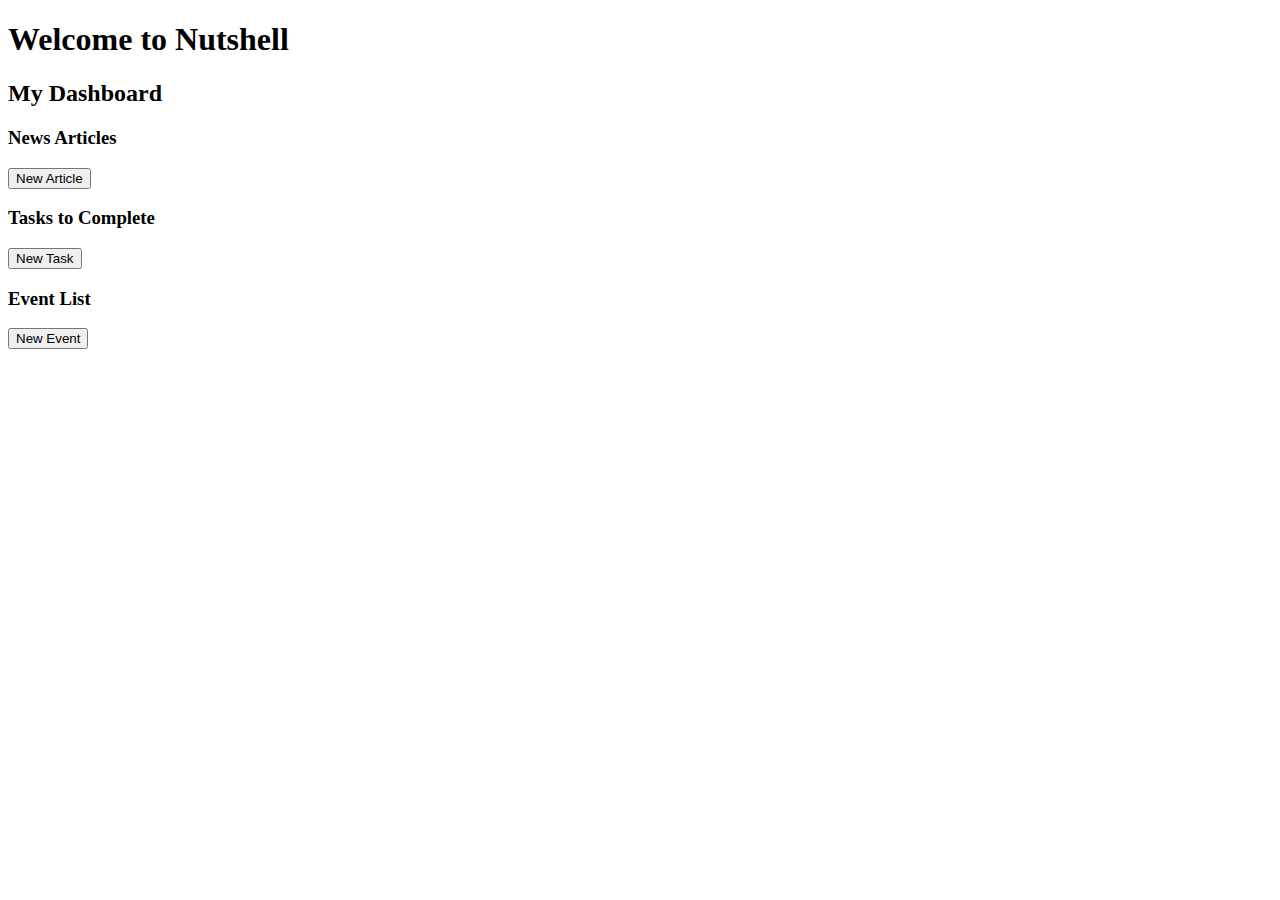
==== src/index.html @ 222d0e02 "Merge pull request #2 from NewForce-at-Mountwest/damBranch1" ====
<!DOCTYPE html>
<html lang="en">
<head>
    <meta charset="UTF-8">
    <meta name="viewport" content="width=device-width, initial-scale=1.0">
    <title>Document</title>
</head>
<body>

     <!-- didnt add section for chat we can do that later if we get to it -->
     <!-- feel free to change the names of the classes and ids in your section -->
     <!-- havent linked the style sheets or and of the js yet -->


          <!-- main heading -->
    <section id="mainHeading"class="mainHeading">
       <h1 class="welcome">Welcome to Nutshell</h1>
        <h2 class="dashboard">My Dashboard</h2>
     </section>

            <!-- news section -->
    <section id="newsSection" class="newsSection">
      <h3 class="newsArticles">News Articles</h3>
      <div id="newsContainer" class="newsContainer">
        <!-- news articles go here -->
      </div>
<!-- 
      This button will make the new news article form appear -->
      <button id="newArticleButton" class="newArticleButton">New Article</button>
        <!-- <form action="">
            <input type="text" placeholder="Headline" id="headlineInput">
            <input type="text"placeholder="Synopsis" id="synopsisInput">
            <input type="text"placeholder="URL" id="urlInput">
        </form>
        <button id="newsSaveButton">Save</button> -->

    </section>
 
             <!-- tasks section -->
    <section id="taskSection" class="taskSection">
        <h3 class="tasksHeading">Tasks to Complete</h3>
        <div id="tasksContainer" class="tasksContainer">
            <!-- tasks to complete go here -->
        </div>
        <button id="newTaskButton"class="newTaskButton">New Task</button>
    </section>

             <!-- event section -->
    <section id="eventSection" class="eventSection">
        <h3 class="eventHeading">Event List</h3>
        <div id="eventContainer" class="eventContainer">
       <!-- events will go here -->
        </div>
        <button id="newEventButton" class="newEventButton">New Event</button>
    </section>




</body>
</html>
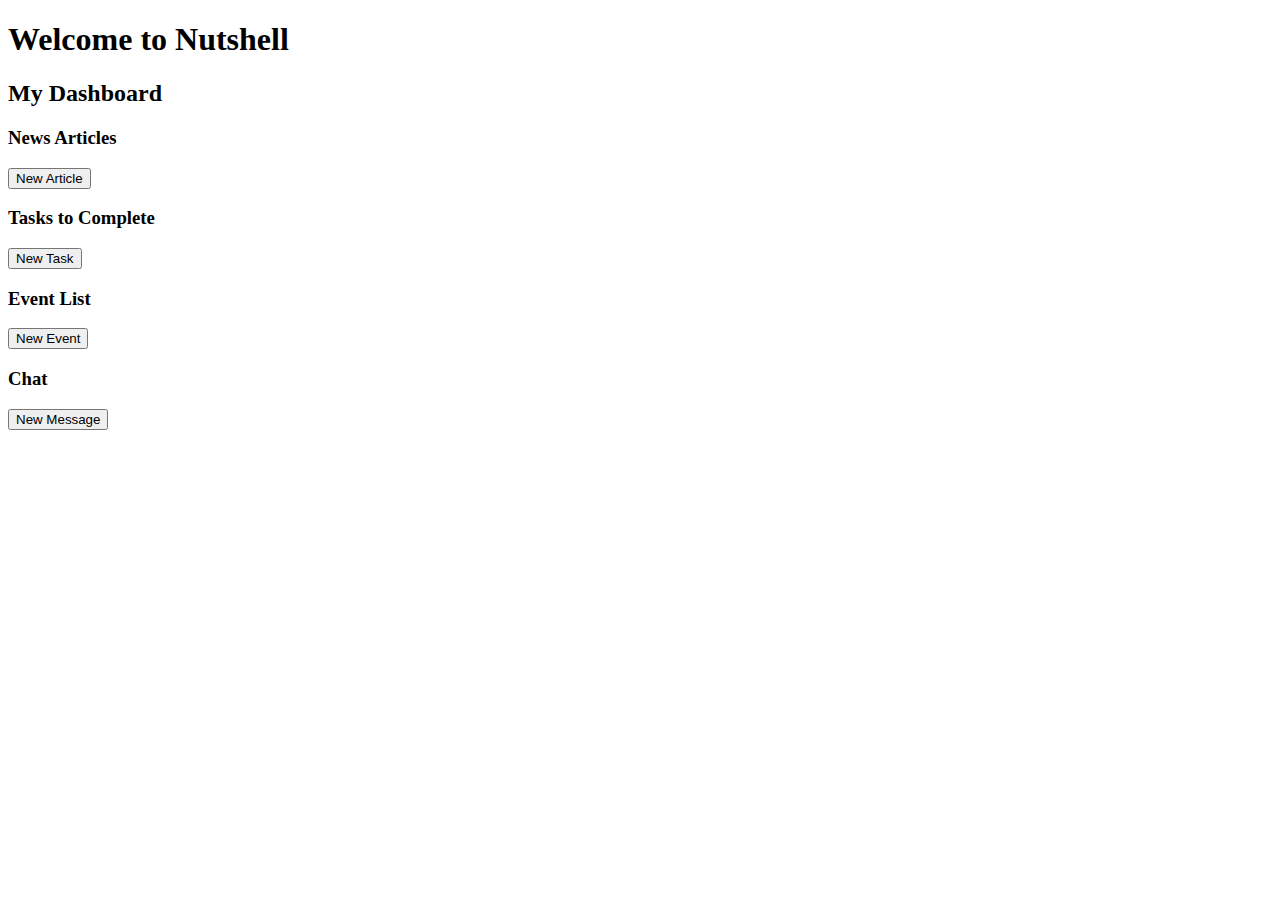
==== commit 59f04b18: "added Chat section to index.html and created new chat script files" ====
--- a/src/index.html
+++ b/src/index.html
@@ -54,8 +54,16 @@
         <button id="newEventButton" class="newEventButton">New Event</button>
     </section>
 
+    <section id="chatSection" class="chatSection">
+        <h3 class="chatHeading">Chat</h3>
+        <div id="chatContainer" class="chatContainer">
+       <!-- events will go here -->
+        </div>
+        <button id="newChatButton" class="newChatButton">New Message</button>
+    </section>
 
 
 
+<script type="module" src="script.js"></script>
 </body>
 </html>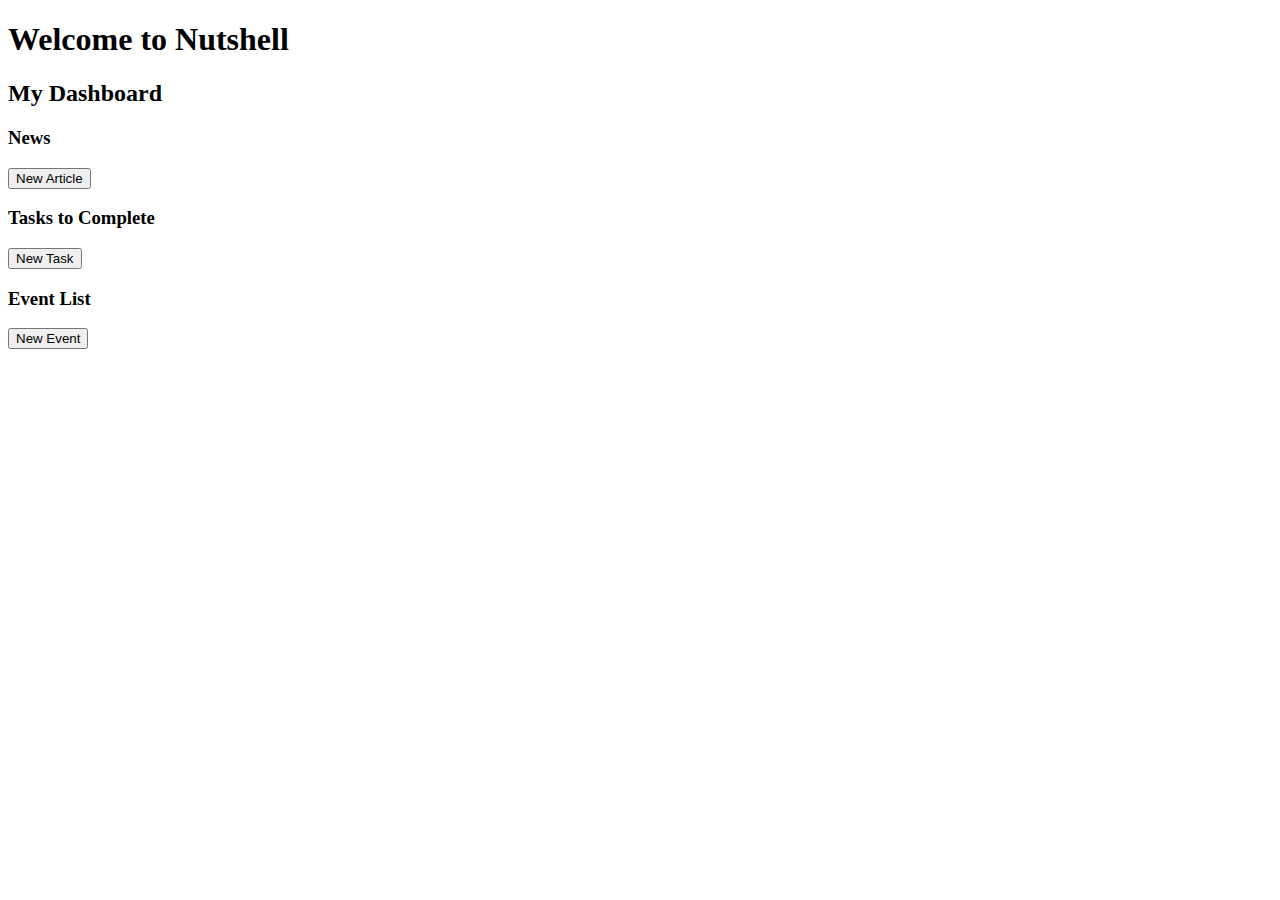
==== commit 630de38b: "modularized" ====
--- a/src/index.html
+++ b/src/index.html
@@ -20,20 +20,21 @@
 
             <!-- news section -->
     <section id="newsSection" class="newsSection">
-      <h3 class="newsArticles">News Articles</h3>
+      <h3 class="newsArticles">News</h3>
+      <!-- This button will make the new news article form appear  -->
+      <button id="newArticleButton" class="newArticleButton">New Article</button>
+      <div id="newArticleFormDiv">
+          <!-- new article form will print here -->
+      </div>
       <div id="newsContainer" class="newsContainer">
         <!-- news articles go here -->
       </div>
-<!-- 
-      This button will make the new news article form appear -->
-      <button id="newArticleButton" class="newArticleButton">New Article</button>
-        <!-- <form action="">
-            <input type="text" placeholder="Headline" id="headlineInput">
-            <input type="text"placeholder="Synopsis" id="synopsisInput">
-            <input type="text"placeholder="URL" id="urlInput">
-        </form>
-        <button id="newsSaveButton">Save</button> -->
 
+
+
+     
+     
+      
     </section>
  
              <!-- tasks section -->
@@ -54,16 +55,10 @@
         <button id="newEventButton" class="newEventButton">New Event</button>
     </section>
 
-    <section id="chatSection" class="chatSection">
-        <h3 class="chatHeading">Chat</h3>
-        <div id="chatContainer" class="chatContainer">
-       <!-- events will go here -->
-        </div>
-        <button id="newChatButton" class="newChatButton">New Message</button>
-    </section>
-
 
 
 <script type="module" src="script.js"></script>
 </body>
-</html>+</html>
+
+
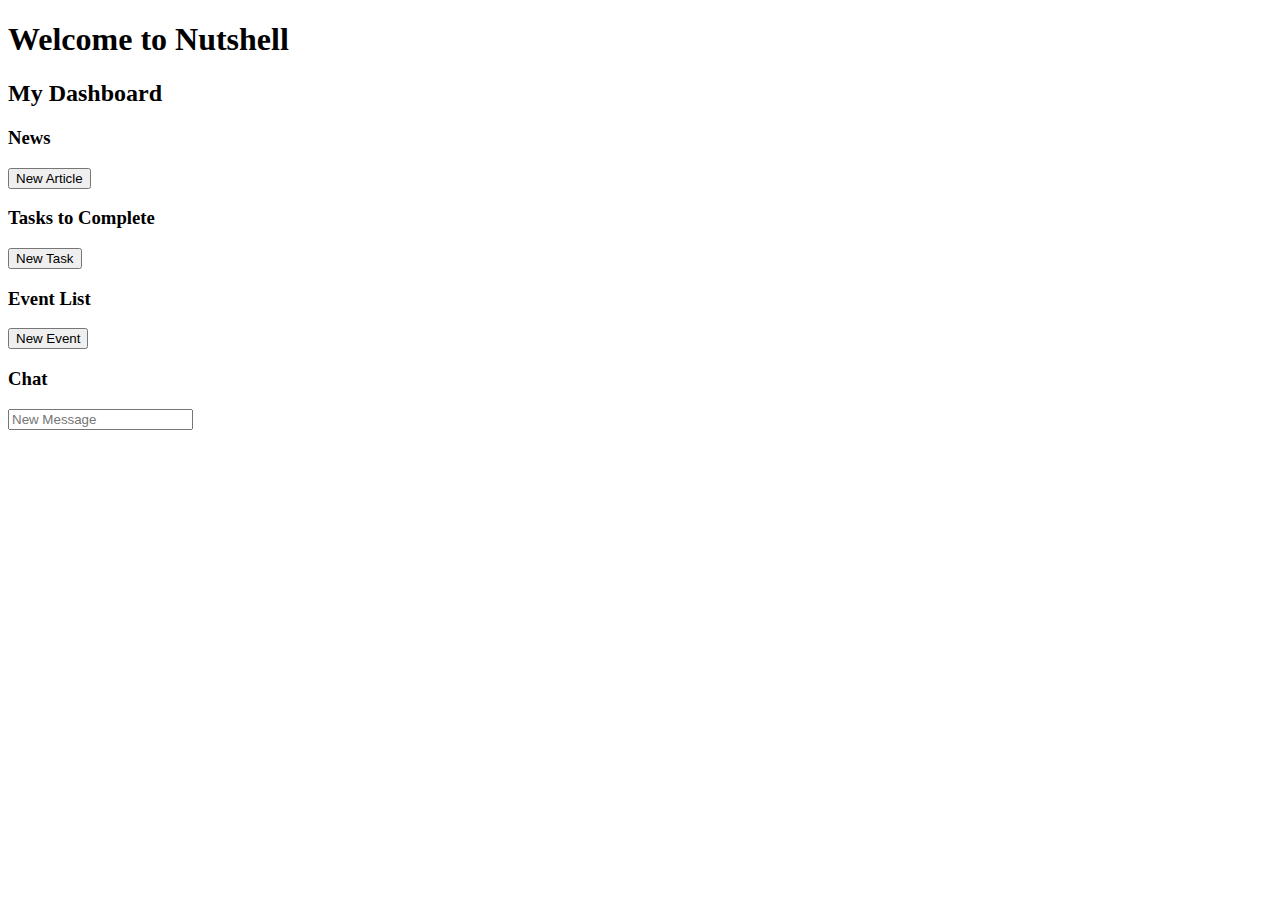
==== commit 8fa7a218: "Started on Chat module events" ====
--- a/src/index.html
+++ b/src/index.html
@@ -55,9 +55,20 @@
         <button id="newEventButton" class="newEventButton">New Event</button>
     </section>
 
+    <section id="chatSection" class="chatSection">
+        <h3 class="chatHeading">Chat</h3>
+        <div id="chatContainer" class="chatContainer">
+       <!-- events will go here -->
+        </div>
+        <input type="text" id="newChatMsg" class="newChatMsg" placeholder="New Message"></input>
+    </section>
 
 
+
+<!-- <script src="news.js"></script> -->
 <script type="module" src="script.js"></script>
+
+<!-- <script type="module" src="script.js"></script> -->
 </body>
 </html>
 
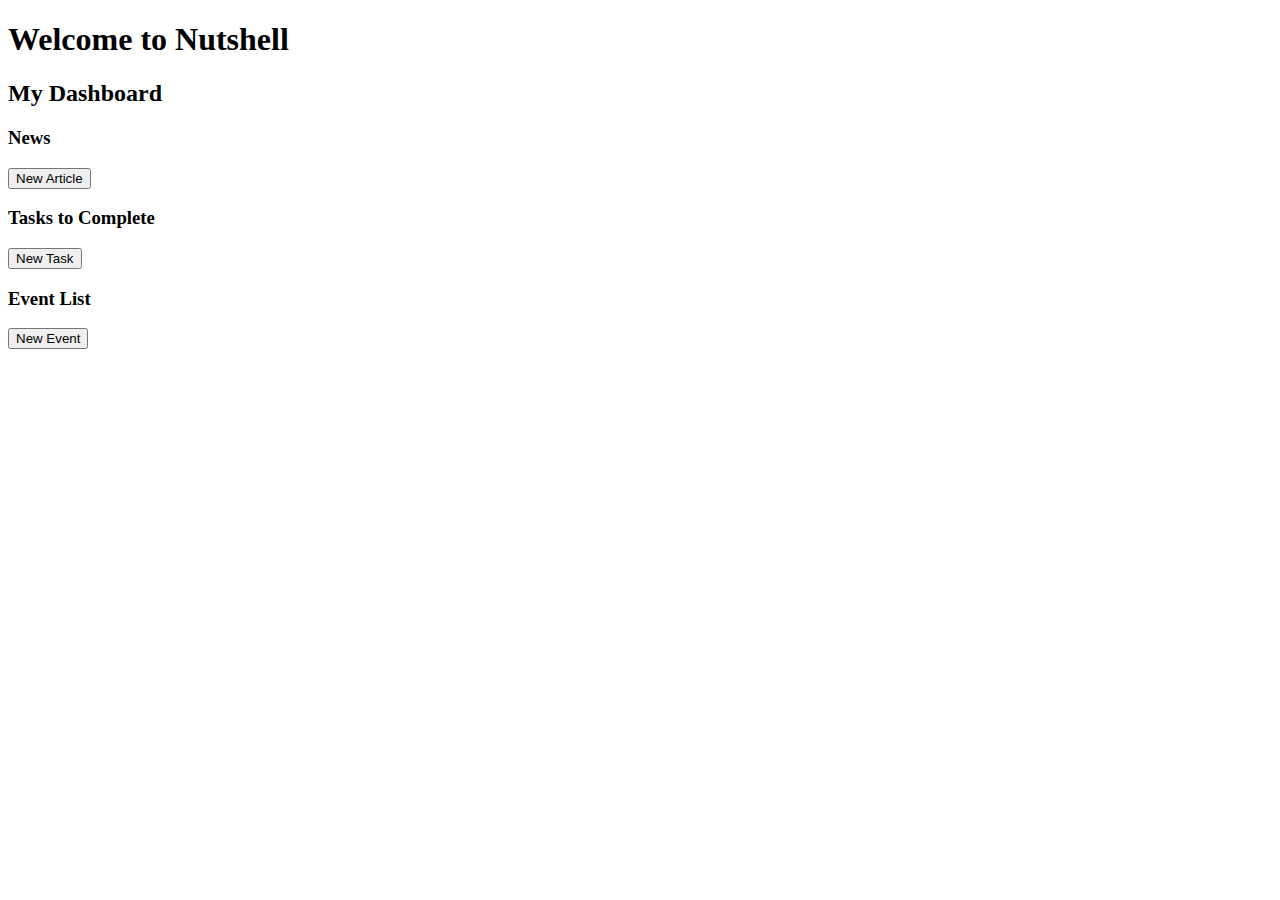
==== commit 961e2594: "Merge pull request #8 from NewForce-at-Mountwest/damBranch3" ====
--- a/src/index.html
+++ b/src/index.html
@@ -55,20 +55,9 @@
         <button id="newEventButton" class="newEventButton">New Event</button>
     </section>
 
-    <section id="chatSection" class="chatSection">
-        <h3 class="chatHeading">Chat</h3>
-        <div id="chatContainer" class="chatContainer">
-       <!-- events will go here -->
-        </div>
-        <input type="text" id="newChatMsg" class="newChatMsg" placeholder="New Message"></input>
-    </section>
 
 
-
-<!-- <script src="news.js"></script> -->
 <script type="module" src="script.js"></script>
-
-<!-- <script type="module" src="script.js"></script> -->
 </body>
 </html>
 
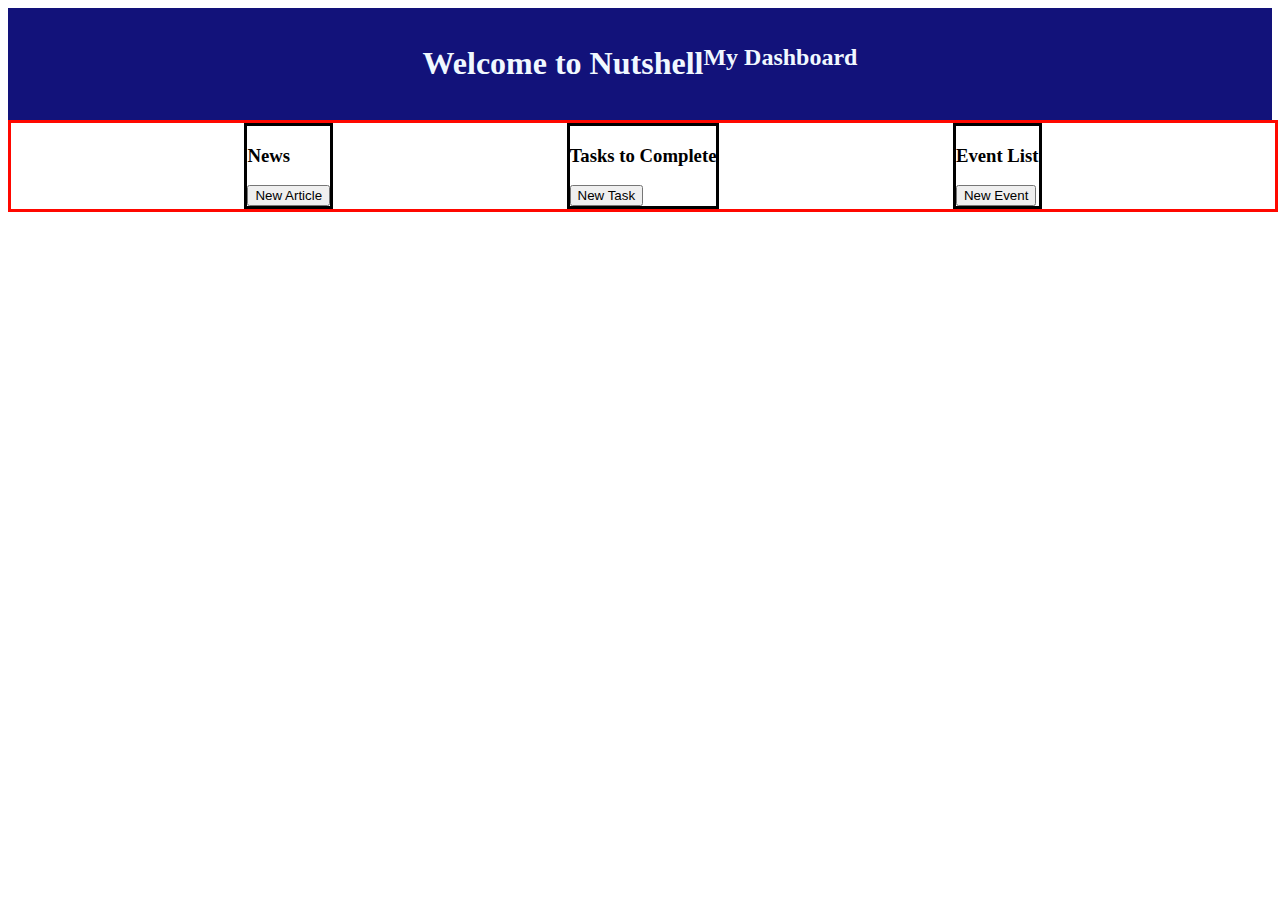
==== commit 2befcad8: "Merge pull request #11 from NewForce-at-Mountwest/dc-cows" ====
--- a/src/index.html
+++ b/src/index.html
@@ -3,6 +3,7 @@
 <head>
     <meta charset="UTF-8">
     <meta name="viewport" content="width=device-width, initial-scale=1.0">
+    <link rel="stylesheet" href="style.css">
     <title>Document</title>
 </head>
 <body>
@@ -13,11 +14,12 @@
 
 
           <!-- main heading -->
+          
     <section id="mainHeading"class="mainHeading">
        <h1 class="welcome">Welcome to Nutshell</h1>
         <h2 class="dashboard">My Dashboard</h2>
      </section>
-
+     <article class = "page-parent">
             <!-- news section -->
     <section id="newsSection" class="newsSection">
       <h3 class="newsArticles">News</h3>
@@ -53,7 +55,10 @@
        <!-- events will go here -->
         </div>
         <button id="newEventButton" class="newEventButton">New Event</button>
+        <div id="eventFieldset"></div>
     </section>
+</article>
+
 
 
 
--- a/src/style.css
+++ b/src/style.css
@@ -0,0 +1,32 @@
+.mainHeading {
+    display: flex;
+    justify-content: center;
+    background-color: rgb(18, 18, 122);
+    color: aliceblue;
+    padding: 1em;
+    
+}
+
+.page-parent {
+    display: flex;
+    width: 100%;
+    height: 100%;
+    border: solid rgb(255, 8, 0);
+    justify-content: space-evenly;
+    
+
+
+}
+
+.newsSection {
+    border: solid black;
+}
+
+.taskSection {
+    border: solid black;
+    align-self: flex-end;
+}
+
+.eventSection {
+    border: solid black;
+}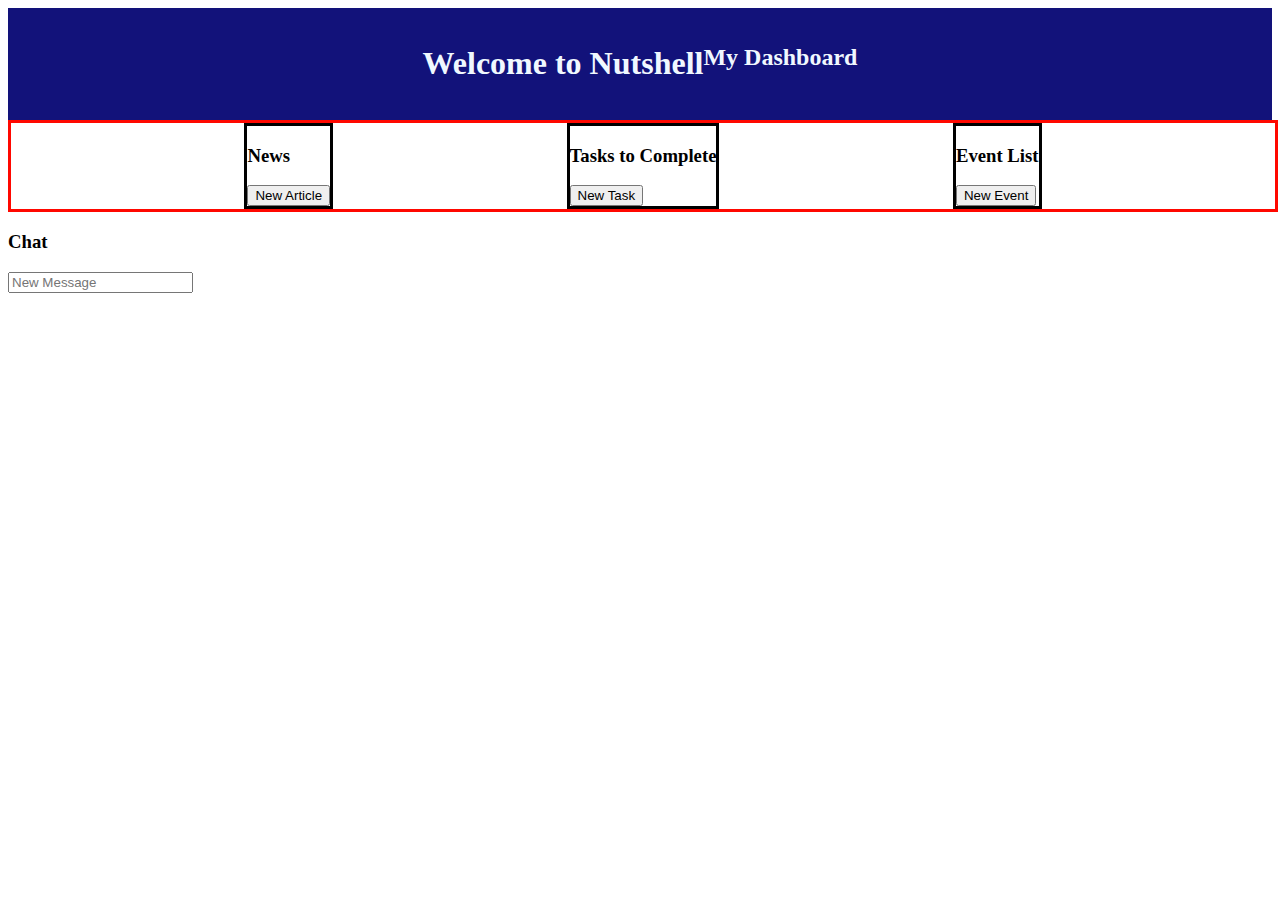
==== commit 67d5f067: "Merge pull request #9 from NewForce-at-Mountwest/ps-chatMod" ====
--- a/src/index.html
+++ b/src/index.html
@@ -60,9 +60,20 @@
 </article>
 
 
+    <section id="chatSection" class="chatSection">
+        <h3 class="chatHeading">Chat</h3>
+        <div id="chatContainer" class="chatContainer">
+       <!-- events will go here -->
+        </div>
+        <input type="text" id="newChatMsg" class="newChatMsg" placeholder="New Message"></input>
+    </section>
 
 
+
+<!-- <script src="news.js"></script> -->
 <script type="module" src="script.js"></script>
+
+<!-- <script type="module" src="script.js"></script> -->
 </body>
 </html>
 
